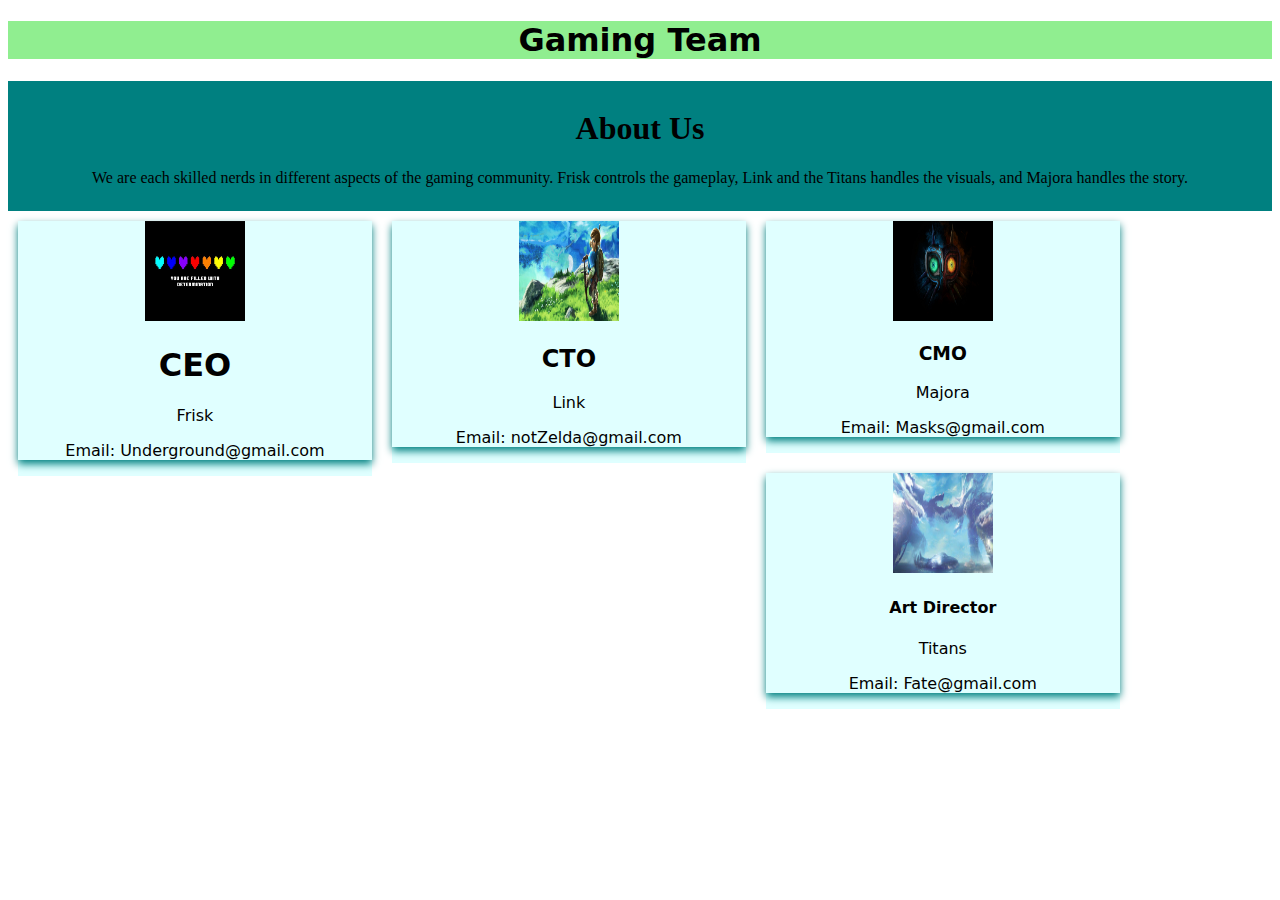
==== Lab_1.html @ ac0f37ae "first commit" ====
<!DOCTYPE html>
<html class="no-js"> <!--<![endif]-->
    <head>
        <meta charset="utf-8">
        <meta http-equiv="X-UA-Compatible" content="IE=edge">
        <title>About</title>
        <meta name="description" content="">
        <meta name="viewport" content="width=device-width, initial-scale=1">
    </head>
    <style>
        body {
            font-family: 'sans';
            text-align: center;
        }
        p {
            color: black;
        }

        .test {
            background: lightgreen;
        }

        .about {
            font-family: 'Papyrus';
            background: teal;
            padding: 8px;
        }

        img {
            height: 100px;
            width: 100px;
        }

        .column {
            float: left;
            margin-right: 10px;
            margin: 10px;
            width: 28%;
            background: lightcyan;
        }

        .card {
            box-shadow: 0px 4px 8px 0 teal;
            padding: 0 16px 0 16px;
        }



    </style>
    <body>

        <div class="test">
            <h1>Gaming Team</h1>
        </div>
        <div class="about">
            <h1>About Us</h1>
        <p>We are each skilled nerds in different aspects of the gaming community. Frisk controls the gameplay, Link and the Titans handles the visuals, and Majora handles the story.</p>
        </div>
        <div class="row">
            <div class="column">
                <div class="card">
                    <img src="images/Determination.jpg">
                    <div class="container">
                        <h1>CEO</h1>
                        <p>Frisk</p>
                        <p>Email: Underground@gmail.com</p>
                    </div> 
                </div>
            </div>
            <div class="column">
                <div class="card">
                    <img src="images/BOTW.jpg">
                    <div class="container">
                        <h2>CTO</h2>
                        <p>Link</p>
                        <p>Email: notZelda@gmail.com</p>
                    </div> 
                </div>
            </div>
            <div class="column">
                <div class="card">
                    <img src="images/Majora's Mask.jpg">
                    <div class="container">
                        <h3>CMO</h3>
                        <p>Majora</p>
                        <p>Email: Masks@gmail.com</p>
                    </div> 
                </div>
            </div>
            <div class="column">
                <div class="card">
                    <img src="images/Titans.jpg">
                    <div class="container">
                        <h4>Art Director</h4>
                        <p>Titans</p>
                        <p>Email: Fate@gmail.com</p>
                    </div> 
                </div>
            </div>
        </div>

    </body>
</html>
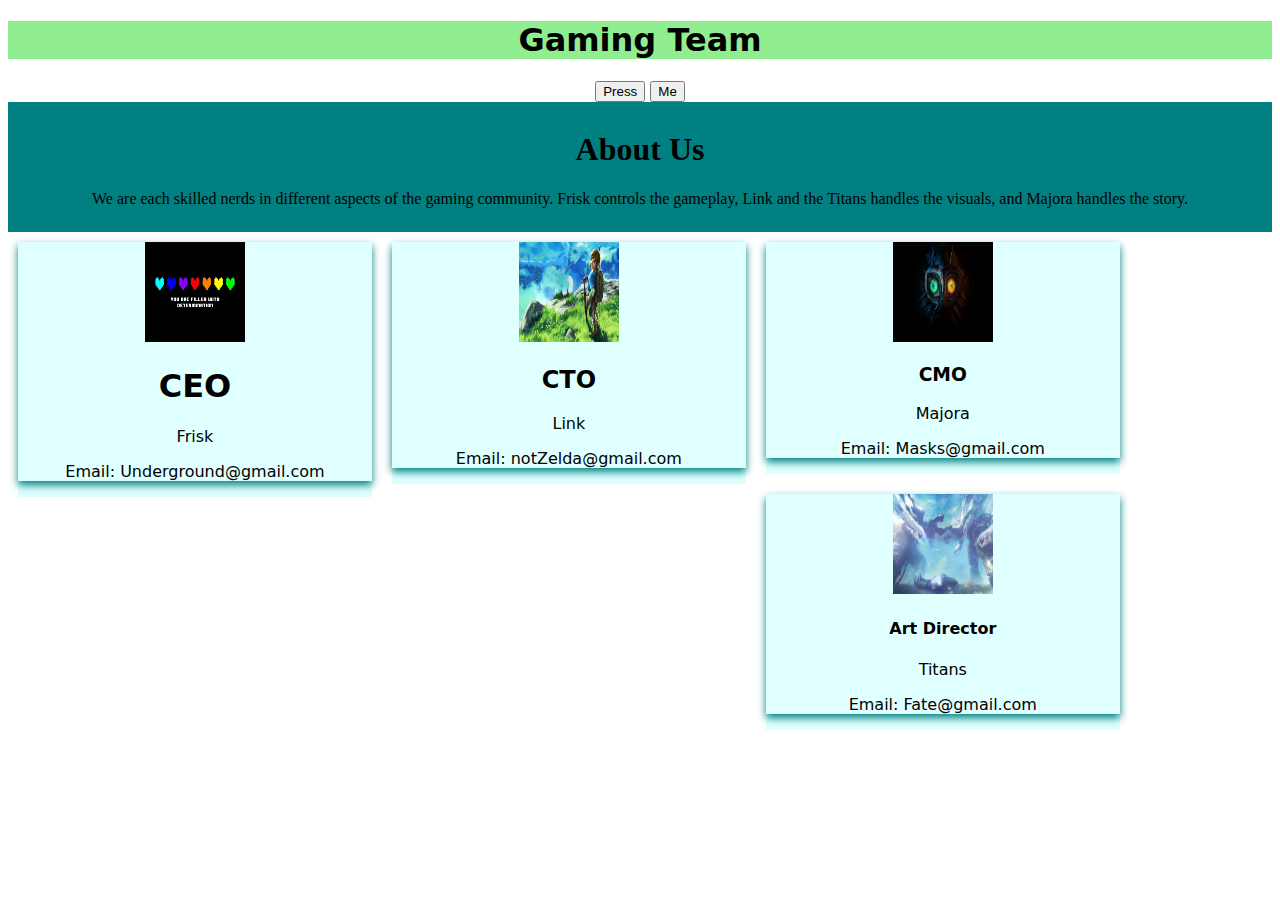
==== commit a66c0958: "init" ====
--- a/Lab_1.html
+++ b/Lab_1.html
@@ -52,6 +52,8 @@
         <div class="test">
             <h1>Gaming Team</h1>
         </div>
+        <button>Press</button>
+        <button>Me</button>
         <div class="about">
             <h1>About Us</h1>
         <p>We are each skilled nerds in different aspects of the gaming community. Frisk controls the gameplay, Link and the Titans handles the visuals, and Majora handles the story.</p>
